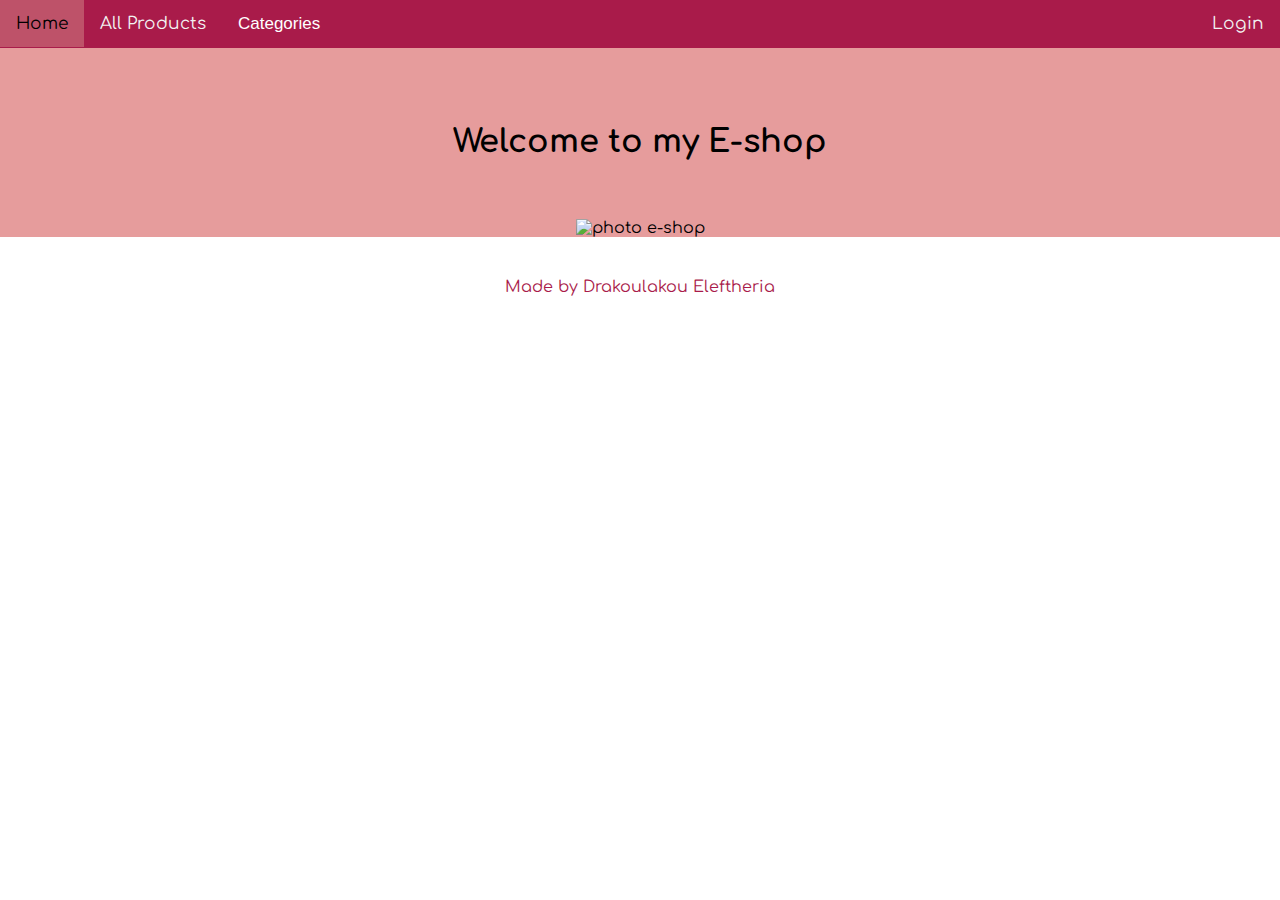
==== index.html @ fef519af "Created root file for server" ====
<!DOCTYPE html>
<html lang="en">

<head>
    <meta charset="UTF-8">
    <meta http-equiv="X-UA-Compatible" content="IE=edge">
    <meta name="viewport" content="width=device-width, initial-scale=1.0">

    <script src="https://code.jquery.com/jquery-3.6.0.min.js"
        integrity="sha256-/xUj+3OJU5yExlq6GSYGSHk7tPXikynS7ogEvDej/m4=" crossorigin="anonymous"></script>

    <link href="https://cdn.jsdelivr.net/npm/bootstrap@5.1.3/dist/css/bootstrap.min.css" rel="stylesheet"
        integrity="sha384-1BmE4kWBq78iYhFldvKuhfTAU6auU8tT94WrHftjDbrCEXSU1oBoqyl2QvZ6jIW3" crossorigin="anonymous">
    <link rel="preconnect" href="https://fonts.googleapis.com">
    <link rel="preconnect" href="https://fonts.gstatic.com" crossorigin>
    <link href="https://fonts.googleapis.com/css2?family=Comfortaa&display=swap" rel="stylesheet">
    <link rel="stylesheet" href="/src/styles.css">
    <title>E-Shop</title>
</head>

<body>
    <nav id="nav-placeholder">
    </nav>

    <section class="home-body">

        <header><h1>Welcome to my E-shop</h1></header>
        <div class="homeContainer">
            <img src="https://cdn.pixabay.com/photo/2021/07/10/15/45/online-shop-6401739__340.png" alt="photo e-shop">
        </div>
    </section>
    <footer>
        <p>Made by Drakoulakou Eleftheria</p>
    </footer>

    <script src="/src/Nav/nav.js"></script>

</body>

</html>
---- src/styles.css ----
body {
  margin: 0;
  font-family: 'Comfortaa', cursive;
}
footer{
  color: #a91b4a;
  text-align: center;
  padding: 2%;
}
.home-body{
  background-color: #e69c9c;
}
h1 {
  display: flex;
  align-items: center;
  place-content: space-around;
  padding: 8% 5% 3%;
}

.btn {
  background-color: #a91b4a;
  border: 1px solid #e69c9c;
  border-radius: 4px;
  color: #FFFFFF;
  cursor: pointer;
  font-family: 'Comfortaa', cursive;
  font-size: 17px;
  font-weight: 400;
  line-height: 1.47059;
  padding: 4px 15px;
  text-align: center;
  width: -webkit-fill-available;
}

.topnav{
  background-color: #a91b4a;
  position: fixed;
  top: 0;
  width: 100%;
  z-index: 9999;
  display: flex;
  flex-flow: row;
  justify-content: space-between;
}

.topnav a {
  float: left;
  color: #f2f2f2;
  text-align: center;
  padding: 14px 16px;
  text-decoration: none;
  font-size: 17px;

}

.topnav a:hover {
  background-color: rgb(209 136 136 / 51%);
  color: black;
}

.topnav a.active {
  background-color: #e69c9c;
  color: white;
}

#container, #main {
  margin: 10px;
  padding: 40px;
  display: flex;
  flex-wrap: wrap;
  justify-content: space-around;
}

.card-img-top {
  width: 100%;
  height: 250px;
  background-size: contain;
  background-repeat: no-repeat;
  background-position: center center;
}
.img-product{
  width: 100%;
  height: 400px;
  background-size: contain;
  background-repeat: no-repeat;
  background-position: center center;
}
.zoom {
  padding: 50px;
  transition: transform .2s; 
  margin: 3% 5%;
}

.zoom:hover {
  transform: scale(1.5); 
}
.card-product{
  display: flex;
  align-items: center;
  padding: 5% 3%;
}
@media only screen and (max-width: 600px){
  .card-product{
    flex-flow: column;
  }
}
.card {
  margin: 2%;
  display: flex;
  flex-flow: column;
  justify-content: space-between;
  border: none;
  padding: 2%;
}

.inputNumber{
  text-align: center;
  margin: 0;
  font-family: 'Comfortaa', cursive;
  font-size: inherit;
  line-height: inherit;
  display: flex;
  border: 1px double;
  color: black;
  border-color: #a91b4a;
  min-width: -webkit-fill-available;
  border-radius: 4px;
}

.description {
  white-space: nowrap;
  width: 100%;
  overflow: hidden;
  text-overflow: ellipsis;
}

.loader {
  border: 16px solid #f3f3f3;
  border-radius: 50%;
  border-top: 6px solid rgb(19, 6, 16);
  border-right: 6px solid #e69c9c;
  border-bottom: 6px solid rgb(19, 6, 16);
  border-left: 6px solid #e69c9c;
  width: 50px;
  height: 50px;
  -webkit-animation: spin 2s linear infinite;
  animation: spin 2s linear infinite;
}

@-webkit-keyframes spin {  
  0% {
    -webkit-transform: rotate(0deg);
  }

  100% {
    -webkit-transform: rotate(360deg);
  }
}

@keyframes spin {
  0% {
    transform: rotate(0deg);
  }

  100% {
    transform: rotate(360deg);
  }
}

.homeContainer {
  display: flex;
  justify-content: center;
}

.borderGradient{
  border: 1px solid;
  border-image: 
  linear-gradient(
    #e69c9c,
    #ffffff,
    #e69c9c) 1; 
}

.title{
  padding: 8% 2% 3%;
}

.price{
  padding: 25% 2% 3%;
}

.descriptionProduct{
  padding: 1% 2% 3%;
}

.dropdown {
    float: left;
}

.dropdown-content {
  display: none;
  position: absolute;
  background:  #a91b4a;
  flex-flow: column;
}

.dropdown:hover .dropdown-content {
  display: flex;
  top: 54px;
}

.dropbtn{
  background-color: #a91b4a;
  float: left;
  padding: 14px 16px;
  font-size: 17px;
  text-decoration: none;
  border: none;
  color: white;
}
#header{
  text-transform:uppercase; 
 }

 .login-btn{
   padding-left: 0%;
 }

 #logIn{
  padding: 55px 55px;
  margin-top: 55px;
 }
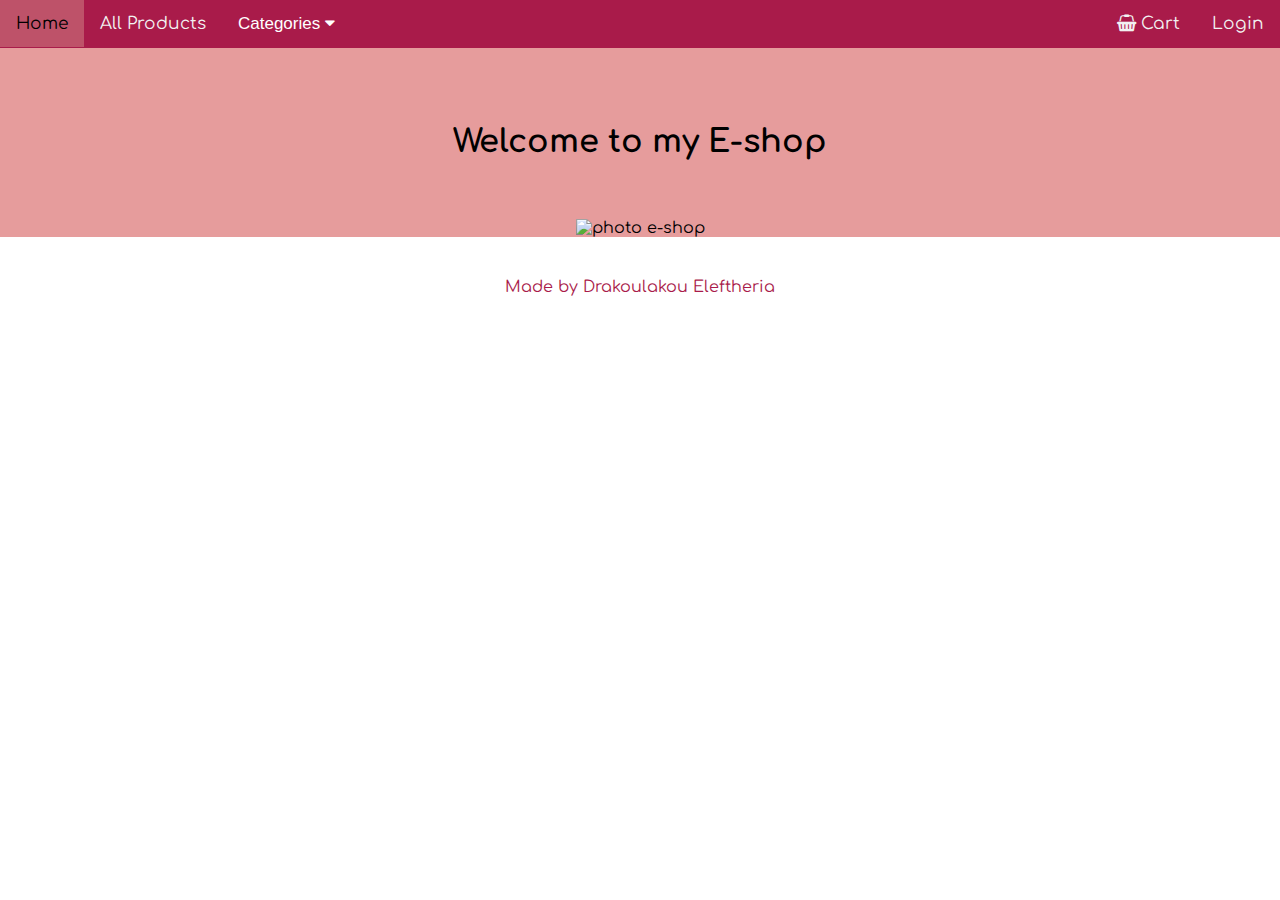
==== commit 4e6032a3: "Add Readme and Fixed URL" ====
--- a/index.html
+++ b/index.html
@@ -14,6 +14,7 @@
     <link rel="preconnect" href="https://fonts.googleapis.com">
     <link rel="preconnect" href="https://fonts.gstatic.com" crossorigin>
     <link href="https://fonts.googleapis.com/css2?family=Comfortaa&display=swap" rel="stylesheet">
+    <link rel="stylesheet" href="https://cdnjs.cloudflare.com/ajax/libs/font-awesome/4.7.0/css/font-awesome.min.css">
     <link rel="stylesheet" href="/src/styles.css">
     <title>E-Shop</title>
 </head>
